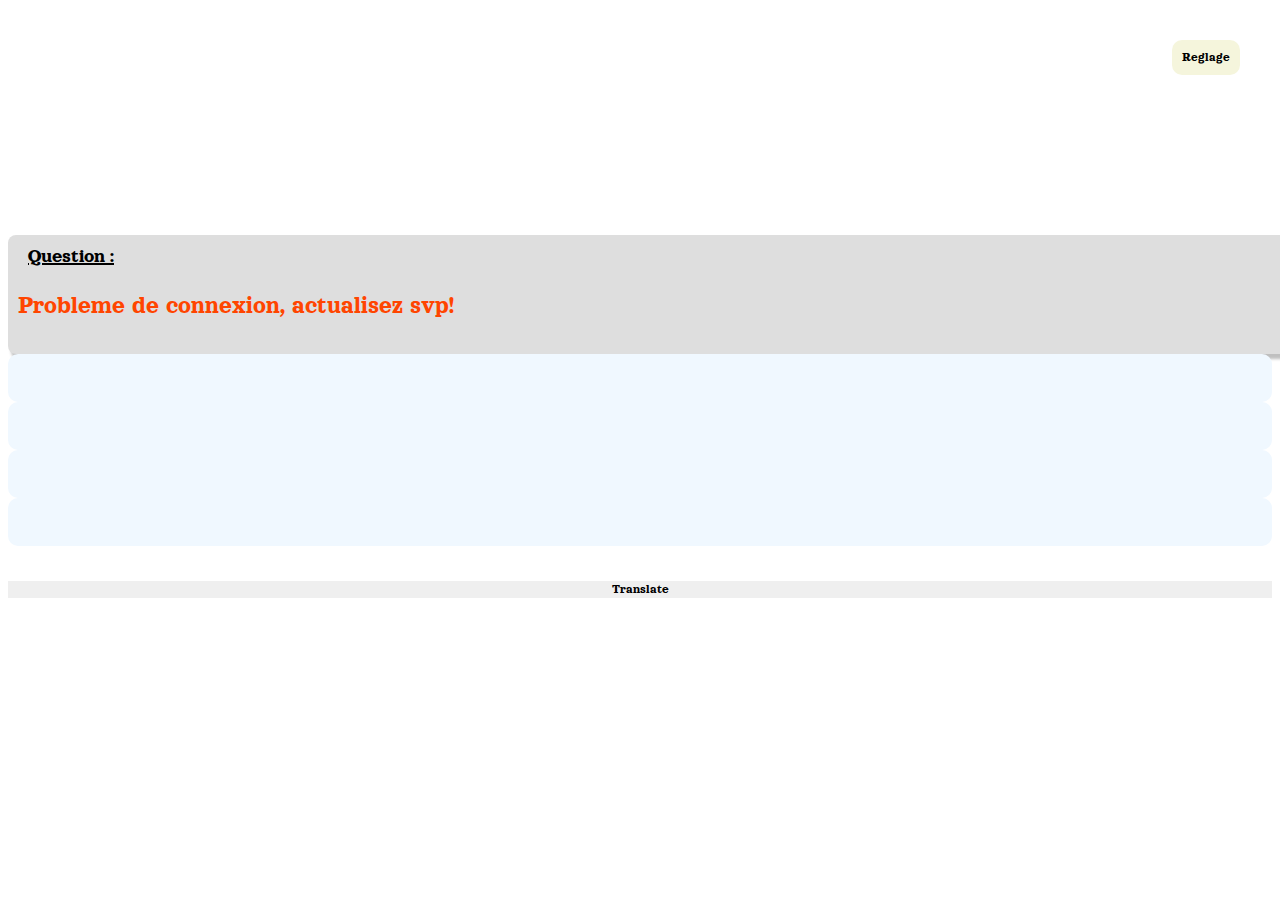
==== index.html @ 8299272e "index" ====
<!DOCTYPE html>
<html lang="en">
<head>
    <meta charset="UTF-8">
    <meta name="viewport" content="width=device-width, initial-scale=1.0">
    <link rel="stylesheet" href="style.css">
    <link href="https://cdn.jsdelivr.net/npm/bootstrap@5.0.2/dist/css/bootstrap.min.css" rel="stylesheet" integrity="sha384-EVSTQN3/azprG1Anm3QDgpJLIm9Nao0Yz1ztcQTwFspd3yD65VohhpuuCOmLASjC" crossorigin="anonymous">
    <title>Niger quiz</title>
</head>
<body>

  <div class="menu"><button class="reglage">Reglage</button></div>
  <div class="param bg-success">
    <div class="container paramContainer">
      <div class="row row-cols-1 row-cols-sm-2 g-2 g-lg-3">
          <div class="col">
              <div class="p-3">
                  <label for="">Difficulty <br>
                <select id="difficultyFilter">
                  <option value="easy">Easy</option>
                  <option value="medium">Medium</option>
                  <option value="hard">Difficult</option>
                </select>
              </label>
              </div>
          </div>
          <div class="col">
              <div class="p-3">
                  <label for="">Category <br>
                <select id="categoryFilter">
                  <option value="21">Sport</option>
                  <option value="31">Mangas</option>
                  <option value="9">Culture Generale</option>
                  <option value="12">Music</option>
                </select>
              </label>
              </div>
          </div>
          <div class="col">
              <div class="p-3">
                  <label for=""> Amount <br>
                <select id="amountFilter">
                  <option value="10">10</option>
                  <option value="20">20</option>
                  <option value="50">50</option>
                </select>
              </label>
              </div>
          </div>
          <div class="col">
              <div class="p-3">
                 <button class="start">Set</button>
              </div>
          </div>
      </div>

  </div>

  </div>
 
    <div class="container contain-questions">
            <div class="row row-cols-1 g-2 g-lg-3">
              <div class="col">
                <div class="p-3">
                    <div class="questionContainer">
                        <span class="text-center" style="padding: 10px; font-size: 20px; text-decoration: underline;">Question :</span><br>
                        <p class="question text-center"></p>
                    </div>
                </div>
              </div>
            </div>
            <div class="row row-cols-1 row-cols-sm-2 g-2 g-lg-3">
                <div class="col">
                  <button class="p-3 answerBtn" id="answerOne">
                    
                  </button>
                </div>
                <div class="col">
                  <button class="p-3 answerBtn" id="answerTwo">
                  
                  </button>
                </div>
                <div class="col">
                  <button class="p-3 answerBtn" id="answerThree">
                    
                  </button>
                </div>
                <div class="col">
                  <button class="p-3 answerBtn" id="answerFour">
                
                  </button>
                </div>
              </div><br>
              <div class="row row-cols-1 g-2 g-lg-3">
                <div class="col">
                  <button class="p-3 bg-success reprendre">
                  Start Over
                  </button><br>
                  <button class="p-3 bg-success translate">
                 Translate
                  </button>
              </div>
            </div>
          </div>
    <script src="index.js"></script>
    <script src="https://cdn.jsdelivr.net/npm/bootstrap@5.0.2/dist/js/bootstrap.bundle.min.js" integrity="sha384-MrcW6ZMFYlzcLA8Nl+NtUVF0sA7MsXsP1UyJoMp4YLEuNSfAP+JcXn/tWtIaxVXM" crossorigin="anonymous"></script>
</body>
</html>
---- style.css ----
@import url("https://fonts.googleapis.com/css2?family=Orelega+One&display=swap");
*{
    font-family: 'Orelega One', serif;
}

.questionContainer {
  background-color: #dedede;
  box-shadow: 3px 5px 3px #bfbfbf;
  border-radius: 8px;
  width: 100%;
  padding: 10px;
 
}
.container{
margin-top: 10rem;
 
}
.answerBtn{
  width: 100% !important;
  border: none;
  height: 3rem;
  border-radius: 10px;
  display: flex;
  justify-content: center;
  align-items: center;
  background-color: aliceblue;
  font-size: 19px !important;
}
.question{
  font-size: 20px;
  color: orangered;
  font-size: 25px !important;
}
.reprendre{
  border: none;
  width: 100%;
  display: none;
}
.translate{
  border: none;
  width: 100%;
}
.start{
  width: 100%;
  height: 2rem;
  border: none;
  background-color: beige;
}
select{
  height: 2rem;
  width: 15rem !important;
}
.reglage{
  border: none;
  padding: 10px;
  background-color: beige;
  border-radius: 10px;
  margin-top: 2rem;
  margin-right: 2rem;
}
.menu{
  display: flex;
  align-items: center;
  justify-content: flex-end;

 
}
.param{
  border-radius: 6px;
width: 90%;
margin-left: 6%;
display: none;
}
.scoreSpan{
  display: none;
  text-align: center;
  font-size: 30px;
  color: orangered;
}
.score{
  display: flex;
  align-items: center;
  justify-content: center;
  margin-top: 3rem;
}
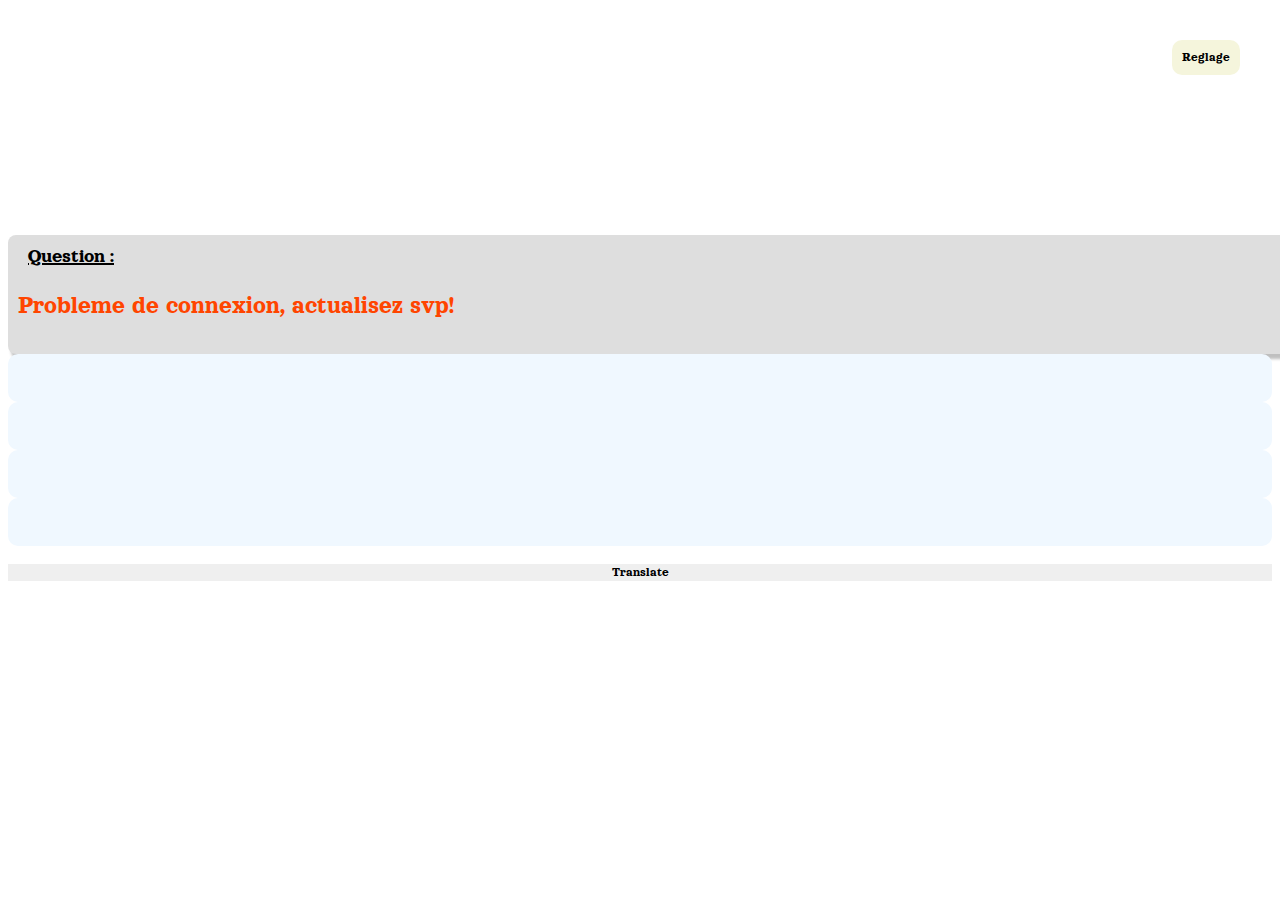
==== commit f64b42a2: "allSet" ====
--- a/index.html
+++ b/index.html
@@ -5,7 +5,7 @@
     <meta name="viewport" content="width=device-width, initial-scale=1.0">
     <link rel="stylesheet" href="style.css">
     <link href="https://cdn.jsdelivr.net/npm/bootstrap@5.0.2/dist/css/bootstrap.min.css" rel="stylesheet" integrity="sha384-EVSTQN3/azprG1Anm3QDgpJLIm9Nao0Yz1ztcQTwFspd3yD65VohhpuuCOmLASjC" crossorigin="anonymous">
-    <title>Niger quiz</title>
+    <title>Quiz App</title>
 </head>
 <body>
 
@@ -52,6 +52,11 @@
                  <button class="start">Set</button>
               </div>
           </div>
+          <div class="col">
+              <div class="p-3">
+                 <button class="cancel">Cancel</button>
+              </div>
+          </div>
       </div>
 
   </div>
@@ -93,15 +98,15 @@
               </div><br>
               <div class="row row-cols-1 g-2 g-lg-3">
                 <div class="col">
-                  <button class="p-3 bg-success reprendre">
-                  Start Over
-                  </button><br>
                   <button class="p-3 bg-success translate">
                  Translate
                   </button>
               </div>
             </div>
           </div>
+          <button class="p-3 bg-success reprendre">
+            Start Over
+            </button>
     <script src="index.js"></script>
     <script src="https://cdn.jsdelivr.net/npm/bootstrap@5.0.2/dist/js/bootstrap.bundle.min.js" integrity="sha384-MrcW6ZMFYlzcLA8Nl+NtUVF0sA7MsXsP1UyJoMp4YLEuNSfAP+JcXn/tWtIaxVXM" crossorigin="anonymous"></script>
 </body>
--- a/style.css
+++ b/style.css
@@ -46,6 +46,12 @@
   border: none;
   background-color: beige;
 }
+.cancel{
+  width: 100%;
+  height: 2rem;
+  border: none;
+  background-color: beige;
+}
 select{
   height: 2rem;
   width: 15rem !important;
